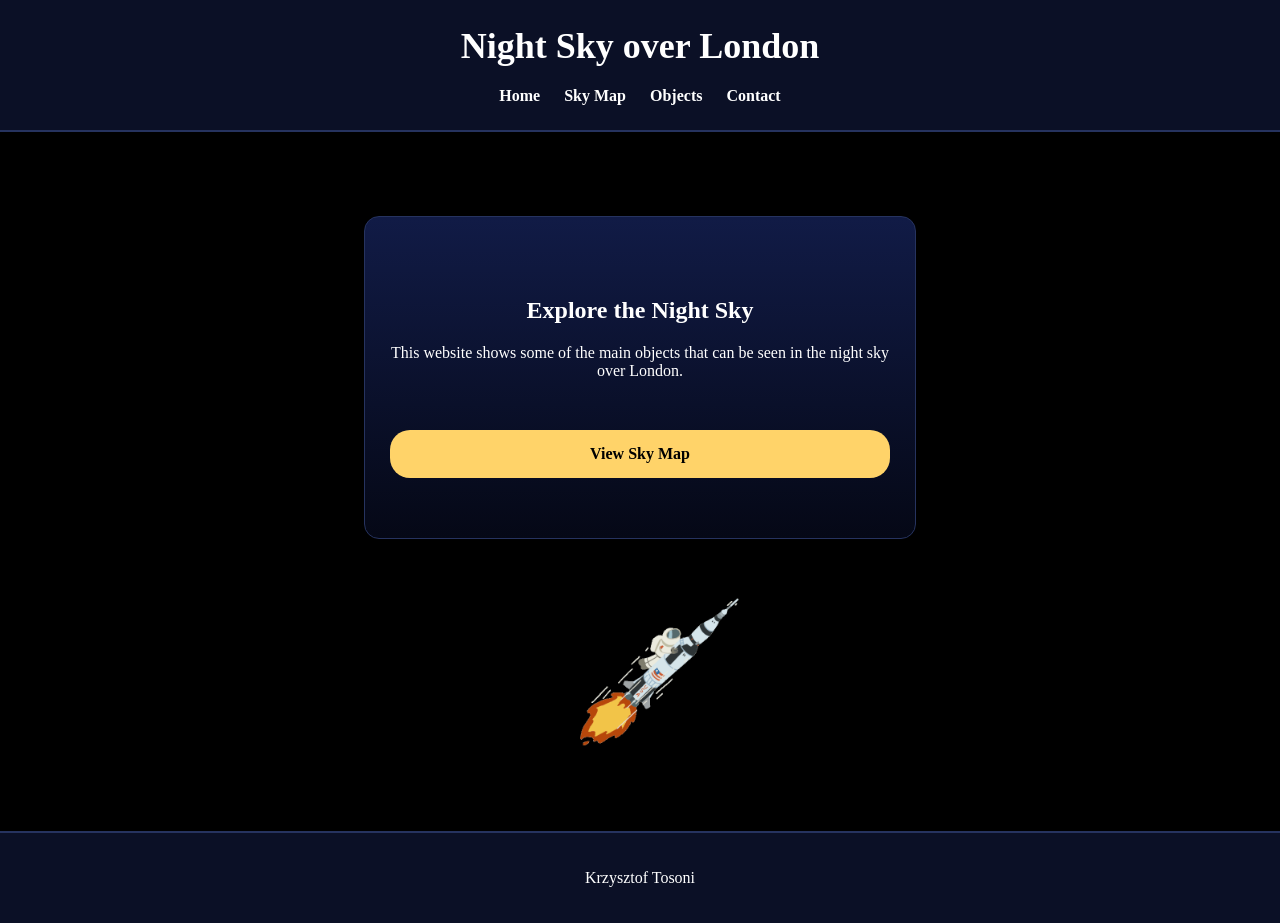
==== Index.html @ 8665e9e3 "Add files via upload" ====
<!DOCTYPE html>
<html lang="en">

<head>
    <meta charset="UTF-8">
    <meta name="viewport" content="width=device-width, initial-scale=1.0">
    <title>Night Sky over London</title>
    <link rel="stylesheet" href="magic.css">
</head>

<body>
    <video autoplay muted loop playsinline class="background">
        <source src="videoplayback.mp4" type="video/mp4">
    </video>
    <header>
        <h1>Night Sky over London</h1>

        <nav>
            <a href="index.html">Home</a>
            <a href="skymap.html">Sky Map</a>
            <a href="objects.html">Objects</a>
            <a href="contact.html">Contact</a>
        </nav>
    </header>
    <main class="homepage">
        <div>
            <H2>Explore the Night Sky</H2>
            <p>This website shows some of the main objects that can be seen in the night sky over London.</p>
            <a class="button" href="skymap.html">View Sky Map</a>
        </div>

        <h2><img style="padding: 10px;" width="200" src="space.gif" alt=""></h2>



    </main>

    <footer>
        <p>Krzysztof Tosoni</p>
    </footer>
</body>

</html>
---- magic.css ----
video.background {
    position: fixed;
    top: 0;
    left: 0;
    min-width: 100%;
    min-height: 100%;
    width: auto;
    height: auto;
    z-index: -1;
}

/* just in case
z-index: 10    content on top
z-index: 1     normal content
z-index: 0     normal layer
z-index: -1    background video behind */

/* tittle */
header {
    background-color: #0b1026;
    text-align: center;
    padding: 25px 10px;
    border-bottom: 2px solid #26335f;
}

header h1 {
    margin: 0;
    font-size: 36px;
    color: #ffffff;
}

/* buttons on tittle and text */
nav {
    margin-top: 20px;
}

nav a {
    color: white;
    margin: 0 10px;
    font-weight: bold;
    text-decoration: none;
}

nav a:hover {
    color: #ffd369;
}

/* the whole thing page */
body {
    margin: 0;
    padding: 0;
    font-family: calibri;
    background-color: #000000;
    color: white;
    display: flex;
    flex-direction: column;

}

/* home page box */
div {
    background: linear-gradient(#111b46, #050816);
    width: 500px;
    margin: 20px;
    text-align: center;
    padding: 60px 25px;
    border-radius: 15px;
    border: 1px solid #26335f;
}

/* vertical alligiment on the homepage!!!!!!!!!!!!!!!!!!!!!!!!!!!! */
.homepage {
    flex: 1;
    margin-top: 5%;
    display: flex;
    flex-direction: column;
    flex-wrap: wrap;
    justify-content: center;
    align-items: center;
}

h2 {
    color: #ffffff;
    text-align: center;
}

/* sky map button on the main page */
.button {
    display: block;
    margin: auto;
    margin-top: 50px;
    padding: 15px 25px;
    background-color: #ffd369;
    color: #000000;
    text-decoration: none;
    border-radius: 20px;
    font-weight: bold;
}

.button:hover {
    background-color: white;
}


footer {
    background-color: #0b1026;
    text-align: center;
    padding: 20px;
    margin-top: 40px;
    border-top: 2px solid #26335f;
}


/* hover  on the boxes in objects page  */
.infobox:hover {
    transform: scale(1.2);
    border: 1px solid #ffd369;
}

/* the main boxes on the page */
.infobox {
    background: linear-gradient(#111b46, #050816);
    width: 22%;
    min-height: 320px;
    margin: 0;
    text-align: center;
    padding: 35px 25px;
    border-radius: 15px;
    border: 1px solid #26335f;
}

.boxobj {
    background: linear-gradient(#111b46, #050816);
    width: 85%;
    margin: 20px;
    text-align: center;
    padding: 30px;
    border-radius: 15px;
    border: 1px solid #26335f;
}

/* object/ skymap section magic  */
.objects {
    flex: 1;
    margin-top: 2%;
    display: flex;
    flex-wrap: wrap;
    justify-content: center;
    align-items: center;
    gap: 45px;
}

/* contact page */
.contact-main {
    flex: 1;
    margin-top: 5%;
    display: flex;
    justify-content: center;
    align-items: flex-start;
}

.contact-box {
    background: linear-gradient(#111b46, #050816);
    width: 600px;
    max-width: 90%;
    margin: 20px auto;
    text-align: center;
    padding: 40px 30px;
    border-radius: 15px;
    border: 1px solid #26335f;
}

fieldset {
    border: 1px solid #26335f;
    border-radius: 10px;
    padding: 25px;
    margin-top: 25px;
}

legend {
    font-weight: bold;
    color: #ffd369;
    padding: 0 10px;
}

label {
    display: block;
    text-align: left;
    margin-top: 15px;
    margin-bottom: 5px;
    font-weight: bold;
}

input,
textarea {
    width: 100%;
    padding: 10px;
    border-radius: 8px;
    border: 1px solid #26335f;
    font-family: Calibri, Arial, sans-serif;
    box-sizing: border-box;
}

textarea {
    resize: vertical;
}

.form-buttons {
    margin-top: 25px;
    display: flex;
    justify-content: center;
    gap: 15px;
    background: none;
    width: auto;
    padding: 0;
    border: none;
}

input[type="submit"],
input[type="reset"] {
    width: auto;
    padding: 12px 25px;
    background-color: #ffd369;
    color: black;
    font-weight: bold;
    cursor: pointer;
}

input[type="submit"]:hover,
input[type="reset"]:hover {
    background-color: white;
}
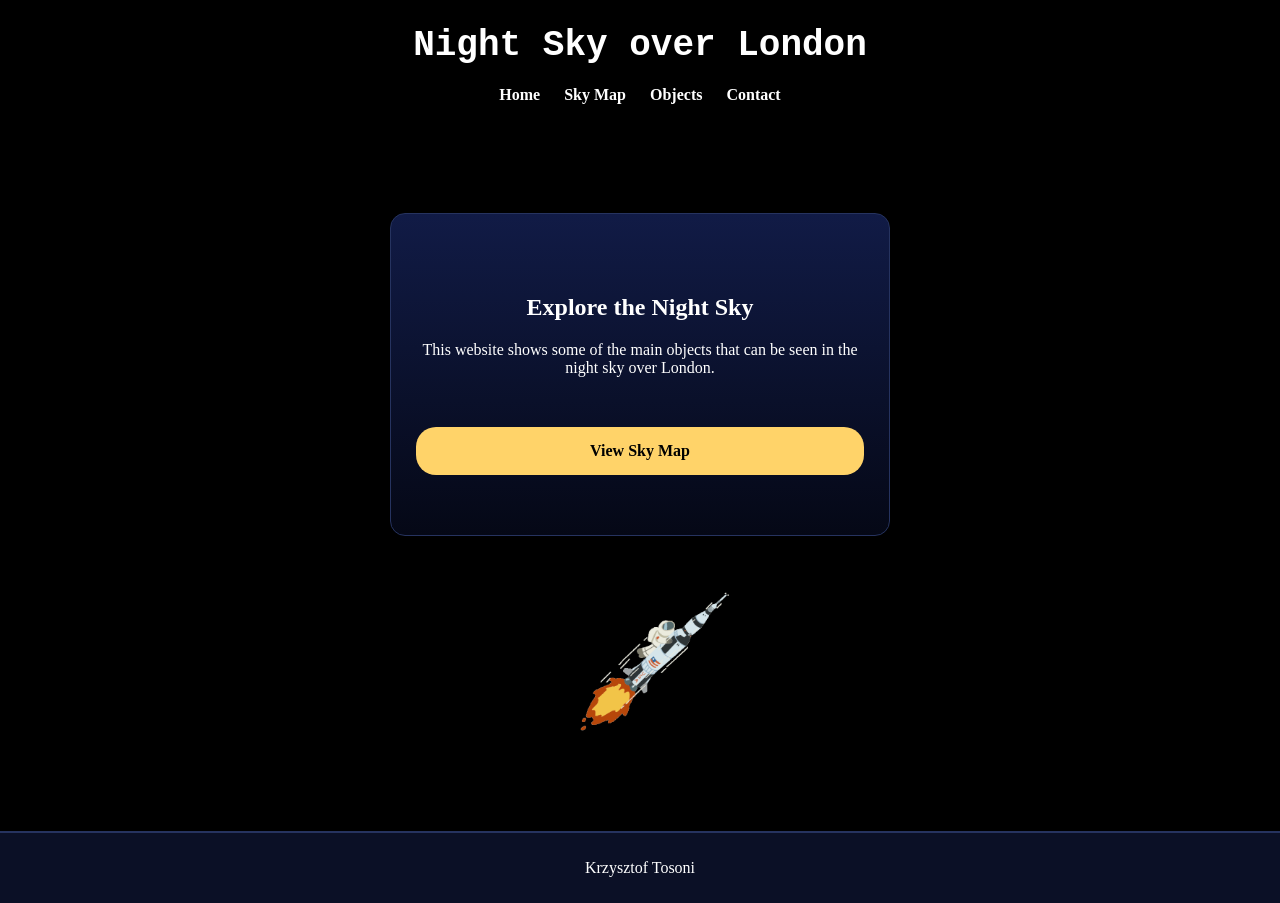
==== commit 1b09c810: "Add files via upload" ====
--- a/Index.html
+++ b/Index.html
@@ -10,7 +10,7 @@
 
 <body>
     <video autoplay muted loop playsinline class="background">
-        <source src="videoplayback.mp4" type="video/mp4">
+        <source src="pictures/videoplayback.mp4" type="video/mp4">
     </video>
     <header>
         <h1>Night Sky over London</h1>
@@ -29,7 +29,7 @@
             <a class="button" href="skymap.html">View Sky Map</a>
         </div>
 
-        <h2><img style="padding: 10px;" width="200" src="space.gif" alt=""></h2>
+        <h2><img style="padding: 10px;" width="200" src="pictures/space.gif" alt=""></h2>
 
 
 
--- a/magic.css
+++ b/magic.css
@@ -1,3 +1,12 @@
+/* Without border-box:
+width + padding + border = final size becomes bigger
+
+With border-box:
+width includes padding and border */
+* {
+    box-sizing: border-box;
+}
+
 video.background {
     position: fixed;
     top: 0;
@@ -17,13 +26,12 @@
 
 /* tittle */
 header {
-    background-color: #0b1026;
     text-align: center;
     padding: 25px 10px;
-    border-bottom: 2px solid #26335f;
 }
 
 header h1 {
+    font-family: monospace;
     margin: 0;
     font-size: 36px;
     color: #ffffff;
@@ -45,7 +53,7 @@
     color: #ffd369;
 }
 
-/* the whole thing page */
+/* the whole thing page, min-height: 100vh; Make the body at least 100% of the browser screen height. */
 body {
     margin: 0;
     padding: 0;
@@ -54,13 +62,14 @@
     color: white;
     display: flex;
     flex-direction: column;
-
+    min-height: 100vh;
 }
 
 /* home page box */
 div {
     background: linear-gradient(#111b46, #050816);
-    width: 500px;
+    width: 90%;
+    max-width: 500px;
     margin: 20px;
     text-align: center;
     padding: 60px 25px;
@@ -105,38 +114,75 @@
 footer {
     background-color: #0b1026;
     text-align: center;
-    padding: 20px;
-    margin-top: 40px;
+    padding: 10px;
+    margin-top: 60px;
     border-top: 2px solid #26335f;
 }
 
 
 /* hover  on the boxes in objects page  */
+.infobox:hover img {
+    transform: scale(2);
+    z-index: -1;
+    transition: transform 0.3s;
+
+}
+
+/* this makes all boxes the same height - important */
 .infobox:hover {
     transform: scale(1.2);
     border: 1px solid #ffd369;
-}
-
-/* the main boxes on the page */
+    transition: transform 0.5;
+
+
+}
+
+/* the main boxes on the page, especially objects page !!!!!!!!!!!!!!!!!!important:height: 420px; makes all object cards the same height. */
 .infobox {
     background: linear-gradient(#111b46, #050816);
     width: 22%;
-    min-height: 320px;
+    height: 420px;
     margin: 0;
     text-align: center;
-    padding: 35px 25px;
+    padding: 25px;
     border-radius: 15px;
     border: 1px solid #26335f;
+    display: flex;
+    flex-direction: column;
+    align-items: center;
+    justify-content: flex-start;
+}
+
+/* .infobox img {
+    width: 200px;
+    height: 140px;
+    object-fit: contain; 
+    makes all images fit into the same image space without stretching badly.*/
+.infobox img {
+    width: 200px;
+    height: 140px;
+    object-fit: contain;
+    padding: 10px;
+}
+
+.infobox h3 {
+    margin: 15px 0 10px 0;
+}
+
+.infobox p {
+    margin: 0;
 }
 
 .boxobj {
     background: linear-gradient(#111b46, #050816);
     width: 85%;
+    max-width: none;
     margin: 20px;
     text-align: center;
     padding: 30px;
     border-radius: 15px;
     border: 1px solid #26335f;
+    flex-basis: 85%;
 }
 
 /* object/ skymap section magic  */
@@ -229,4 +275,56 @@
 input[type="submit"]:hover,
 input[type="reset"]:hover {
     background-color: white;
+}
+
+.skymapsvg {
+    width: 100%;
+    max-width: 1000px;
+    height: auto;
+    display: block;
+    margin: auto;
+}
+
+/* responive website magic job  */
+@media screen and (max-width: 1100px) {
+    .infobox {
+        width: 40%;
+    }
+}
+
+@media screen and (max-width: 768px) {
+    nav {
+        display: flex;
+        flex-direction: column;
+        gap: 12px;
+        margin-top: 15px;
+    }
+
+    nav a {
+        margin: 0;
+    }
+
+    .infobox {
+        width: 100%;
+        max-width: 400px;
+    }
+
+    .infobox:hover {
+        transform: scale(1.05);
+        /* Aextreme zoom  off*/
+    }
+
+    header h1 {
+        font-size: 28px;
+    }
+}
+
+@media screen and (max-width: 480px) {
+    div {
+        padding: 40px 15px;
+    }
+
+    .boxobj {
+        padding: 20px;
+    }
 }
